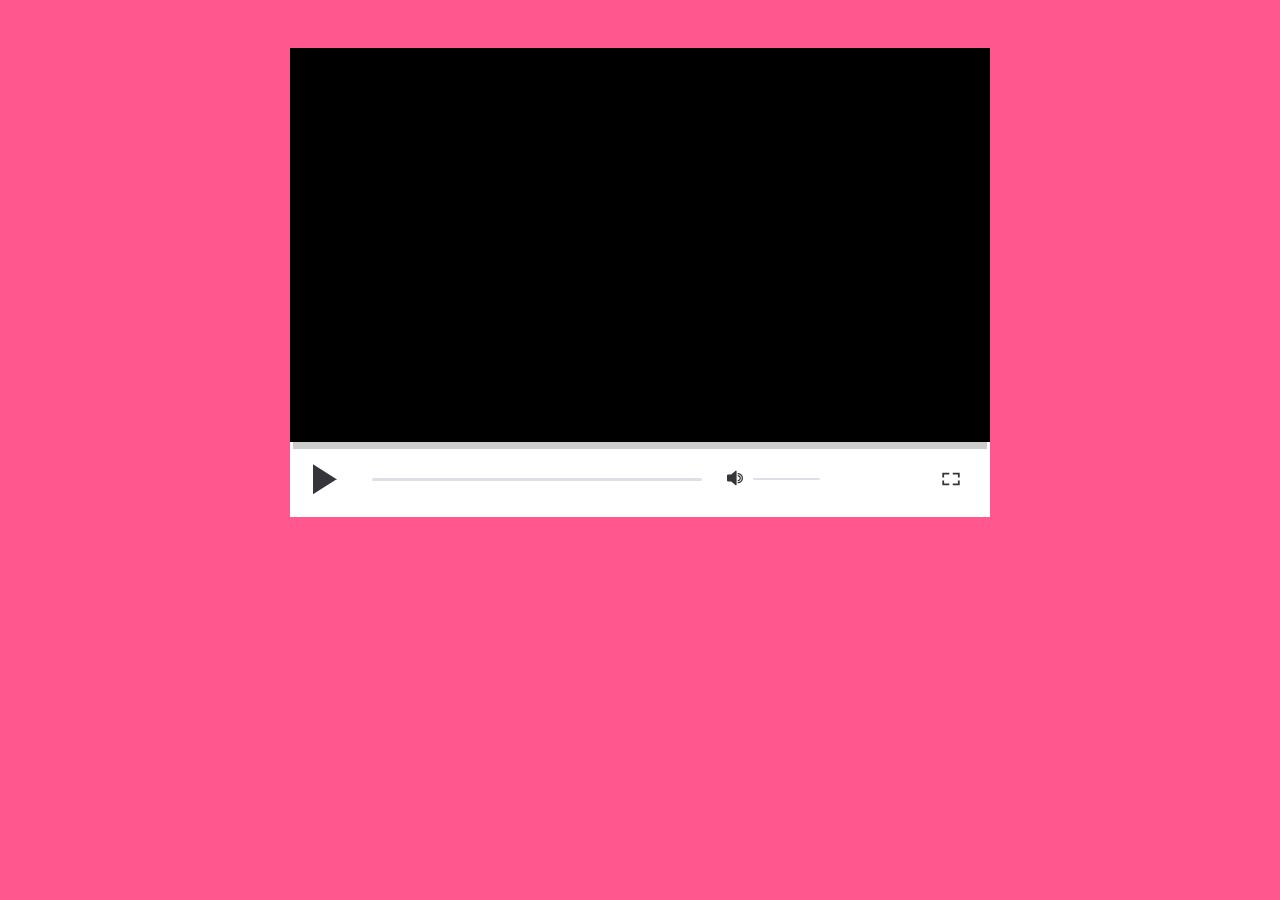
==== test.html @ b96ee9ae "add new files test video controls (codepen link)" ====
<!DOCTYPE html>
<html lang="en">
<head>
	<meta charset="UTF-8">
	<meta http-equiv="X-UA-Compatible" content="IE=edge">
	<meta name="viewport" content="width=device-width, initial-scale=1.0">
	<link rel="stylesheet" href="css/test.css">
	<title>Document</title>
</head>
<body>
	<div class='player-container'>
		<div class='player'>
		<video id='video' src='https://player.vimeo.com/external/271851475.sd.mp4?s=1a5c9b2541b420c133ded968b7c042fda26a8c0e&profile_id=165' autoplay playsinline></video>
			<div class='play-btn-big'></div>
		</div>

		<div class='controls'>
			
			
			<div class='controls-main'>
				<div class='play-btn paused'></div>
				<div class="time"><span class="time-current"></span><span class="time-total"></span></div>
				<div class='progress'>
					<div class='progress-filled'></div>
				</div>
				<div class='controls-left'>
					<div class='volume'>
						<div class='volume-btn loud'>
							<svg width="16" height="18" viewBox="0 0 26 21" fill="none" xmlns="http://www.w3.org/2000/svg">
								<path d="M6.75497 17.6928H2C0.89543 17.6928 0 16.7973 0 15.6928V8.30611C0 7.20152 0.895431 6.30611 2 6.30611H6.75504L13.9555 0.237289C14.6058 -0.310807 15.6 0.151473 15.6 1.00191V22.997C15.6 23.8475 14.6058 24.3098 13.9555 23.7617L6.75497 17.6928Z" transform="translate(0 0.000518799)" fill="#35363a"/>
								<path id="volume-low" d="M0 9.87787C2.87188 9.87787 5.2 7.66663 5.2 4.93893C5.2 2.21124 2.87188 0 0 0V2C1.86563 2 3.2 3.41162 3.2 4.93893C3.2 6.46625 1.86563 7.87787 0 7.87787V9.87787Z" transform="translate(17.3333 7.44955)" fill="#35363a"/>
								<path id="volume-high" d="M0 16.4631C4.78647 16.4631 8.66667 12.7777 8.66667 8.23157C8.66667 3.68539 4.78647 0 0 0V2C3.78022 2 6.66667 4.88577 6.66667 8.23157C6.66667 11.5773 3.78022 14.4631 0 14.4631V16.4631Z" transform="translate(17.3333 4.15689)" fill="#35363a"/> 
								<path id="volume-off" d="M1.22565 0L0 1.16412L3.06413 4.0744L0 6.98471L1.22565 8.14883L4.28978 5.23853L7.35391 8.14883L8.57956 6.98471L5.51544 4.0744L8.57956 1.16412L7.35391 0L4.28978 2.91031L1.22565 0Z" transform="translate(17.3769 8.31403)" fill="#35363a"/>
							</svg>
						</div>
						<div class='volume-slider'>
							<div class='volume-filled'></div>
						</div>
					</div>
				</div>
				<div class="controls-right">
					<!--<div class='speed'>
						<ul class='speed-list'>
							<li class='speed-item' data-speed='0.5'>0.5x</li>
							<li class='speed-item' data-speed='0.75'>0.77x</li>
							<li class='speed-item' data-speed='1' class='active'>1x</li>
							<li class='speed-item' data-speed='1.5'>1.5x</li>
							<li class='speed-item' data-speed='2'>2x</li>
						</ul>
					</div>-->
					<div class='fullscreen'>
						<svg width="18" height="18" viewBox="0 0 30 22" fill="none" xmlns="http://www.w3.org/2000/svg">
							<path d="M0 0V-1.5H-1.5V0H0ZM0 18H-1.5V19.5H0V18ZM26 18V19.5H27.5V18H26ZM26 0H27.5V-1.5H26V0ZM1.5 6.54545V0H-1.5V6.54545H1.5ZM0 1.5H10.1111V-1.5H0V1.5ZM-1.5 11.4545V18H1.5V11.4545H-1.5ZM0 19.5H10.1111V16.5H0V19.5ZM24.5 11.4545V18H27.5V11.4545H24.5ZM26 16.5H15.8889V19.5H26V16.5ZM27.5 6.54545V0H24.5V6.54545H27.5ZM26 -1.5H15.8889V1.5H26V-1.5Z" transform="translate(2 2)" fill="#35363a"/>
						</svg>
	</svg>
	</div>
				</div>
		</div>
	</div>
	<script src="js/test.js"></script>
</body>
</html>
---- css/test.css ----
:root {
  --accent: #ff638f;
  /* 	--accent: #d7577e; */
  /*--main: #ffffff;*/
}

body {
  width: 100%;
  height: 100%;
  background: #ff578e;
}

html {
  display: -webkit-box;
  display: -ms-flexbox;
  display: flex;
  -webkit-box-pack: center;
      -ms-flex-pack: center;
          justify-content: center;
  font-family: Comfortaa;
  font-style: normal;
  font-weight: normal;
  line-height: normal;
  font-size: 16px;
  color: var(--main);
}

.player-container {
  padding: 40px;
  max-width: 700px;
  margin: auto;
}

.player {
  width: 100%;
  height: 0;
  padding-bottom: 56.25%;
  -webkit-box-shadow: 0px 10px 0px -3px rgba(0, 0, 0, 0.2);
          box-shadow: 0px 10px 0px -3px rgba(0, 0, 0, 0.2);
  position: relative;
  overflow: hidden;
  background: #000000;
}

.player:-webkit-full-screen {
  padding-bottom: 100vh;
}

.player:-moz-full-screen {
  padding-bottom: 100vh;
}

.player:-ms-fullscreen {
  padding-bottom: 100vh;
}

.player:fullscreen {
  padding-bottom: 100vh;
}

.player:-webkit-full-screen {
  padding-bottom: 100vh;
}

.player:-moz-full-screen {
  padding-bottom: 100vh;
}

.player:-ms-fullscreen {
  padding-bottom: 100vh;
}

.player video {
  width: 100%;
  height: auto;
  position: absolute;
  top: 50%;
  -webkit-transform: translateY(-50%);
          transform: translateY(-50%);
}

.controls {
  padding: 0;
  bottom: -80px;
  width: 100%;
  height: 75px;
  -webkit-box-sizing: border-box;
          box-sizing: border-box;
  background-color: #fff;
  -webkit-transition: all 0.2s ease-in 5s;
  transition: all 0.2s ease-in 5s;
}

.player:hover .controls {
  bottom: 0;
  -webkit-transition: all 0.2s ease-out;
  transition: all 0.2s ease-out;
}

.time {
  display: -webkit-box;
  display: -ms-flexbox;
  display: flex;
  -webkit-box-align: center;
      -ms-flex-align: center;
          align-items: center;
  margin: 0px 12px 0px 20px;
  font-size: 12px;
  line-height: 180px;
  font-weight: 400;
  letter-spacing: 0.025em;
  color: #868d9b;
}

.progress {
  height: 3px;
  width: 50%;
  background: #dde1e7;
  margin: auto;
  border-radius: 6px;
  -webkit-transition: height 0.1s ease-in-out;
  transition: height 0.1s ease-in-out;
}

.progress:hover {
  height: 8px;
}

.progress-filled {
  background: var(--accent);
  width: 0%;
  height: 100%;
  border-radius: 6px;
  -webkit-transition: all 0.1s;
  transition: all 0.1s;
}

.controls-main {
  width: calc(100% - 40px);
  margin: auto;
  height: 100%;
  display: -webkit-box;
  display: -ms-flexbox;
  display: flex;
  -webkit-box-pack: justify;
      -ms-flex-pack: justify;
          justify-content: space-between;
}

.controls-left,
.controls-right {
  -webkit-box-flex: 1;
      -ms-flex: 1;
          flex: 1;
  display: -webkit-box;
  display: -ms-flexbox;
  display: flex;
  -webkit-box-align: center;
      -ms-flex-align: center;
          align-items: center;
}

.controls-left {
  margin-left: 25px;
}

.controls-right {
  margin-right: 10px;
  -webkit-box-pack: end;
      -ms-flex-pack: end;
          justify-content: flex-end;
}

.volume {
  display: -webkit-box;
  display: -ms-flexbox;
  display: flex;
  -webkit-box-align: center;
      -ms-flex-align: center;
          align-items: center;
}

.volume-btn {
  margin-right: 10px;
}

.volume-btn #volume-off,
.volume-btn #volume-high {
  opacity: 0;
}

.volume-btn.loud #volume-high {
  opacity: 1;
}

.volume-btn.muted #volume-off {
  opacity: 1;
}

.volume-btn.muted #volume-high,
.volume-btn.muted #volume-low {
  opacity: 0;
}

.volume-slider {
  height: 2px;
  width: 67px;
  background: #dde1e7;
  border-radius: 6px;
  position: relative;
}

.volume-filled {
  background: var(--main);
  width: 100%;
  height: 100%;
  border-radius: 6px;
  -webkit-transition: width 0.2s ease-in-out;
  transition: width 0.2s ease-in-out;
}

.volume-filled:hover,
.play-btn:hover.play-btn:before,
.play-btn:hover.play-btn:after {
  background: var(--accent);
}

.play-btn {
  width: 30px;
  height: 30px;
  position: relative;
  margin: auto;
  -webkit-transform: rotate(-90deg) scale(0.8);
          transform: rotate(-90deg) scale(0.8);
  transition: -webkit-clip-path 0.3s ease-in 0.1s, shape-inside 0.3s ease-in 0.1s, transform 0.8s cubic-bezier(0.85, -0.25, 0.25, 1.425);
}

.play-btn.paused {
  -webkit-transform: rotate(0deg);
          transform: rotate(0deg);
}

.play-btn:before,
.play-btn:after {
  content: "";
  position: absolute;
  background: #35363a;
  width: 100%;
  height: 100%;
  top: 0;
  left: 0;
  -webkit-transition: inherit;
  transition: inherit;
}

.play-btn:before {
  -webkit-clip-path: polygon(0 10%, 100% 10%, 100% 40%, 0 40%);
  shape-inside: polygon(0 10%, 100% 10%, 100% 40%, 0 40%);
}

.play-btn:after {
  -webkit-clip-path: polygon(0 60%, 100% 60%, 100% 90%, 0 90%);
  shape-inside: polygon(0 60%, 100% 60%, 100% 90%, 0 90%);
}

.play-btn.paused:before {
  -webkit-clip-path: polygon(10% 0, 90% 51%, 90% 51%, 10% 51%);
  shape-inside: polygon(0 0, 100% 51%, 100% 51%, 0 51%);
}

.play-btn.paused:after {
  -webkit-clip-path: polygon(10% 49.5%, 80% 49.5%, 90% 49.5%, 10% 100%);
  shape-inside: polygon(10% 49.5%, 80% 49.5%, 90% 49.5%, 10% 100%);
}

button:focus {
  outline: none;
}

.speed-list {
  list-style: none;
  margin: 0;
  padding: 0;
  display: -webkit-box;
  display: -ms-flexbox;
  display: flex;
  margin-right: 20px;
  text-align: center;
}

.speed-list li {
  color: var(--main);
  padding: 5px;
  cursor: default;
}

.speed-list li:hover,
.speed-list li.active {
  color: var(--accent);
  font-weight: bold;
}

.fullscreen {
  display: -webkit-box;
  display: -ms-flexbox;
  display: flex;
  -webkit-box-pack: center;
      -ms-flex-pack: center;
          justify-content: center;
}
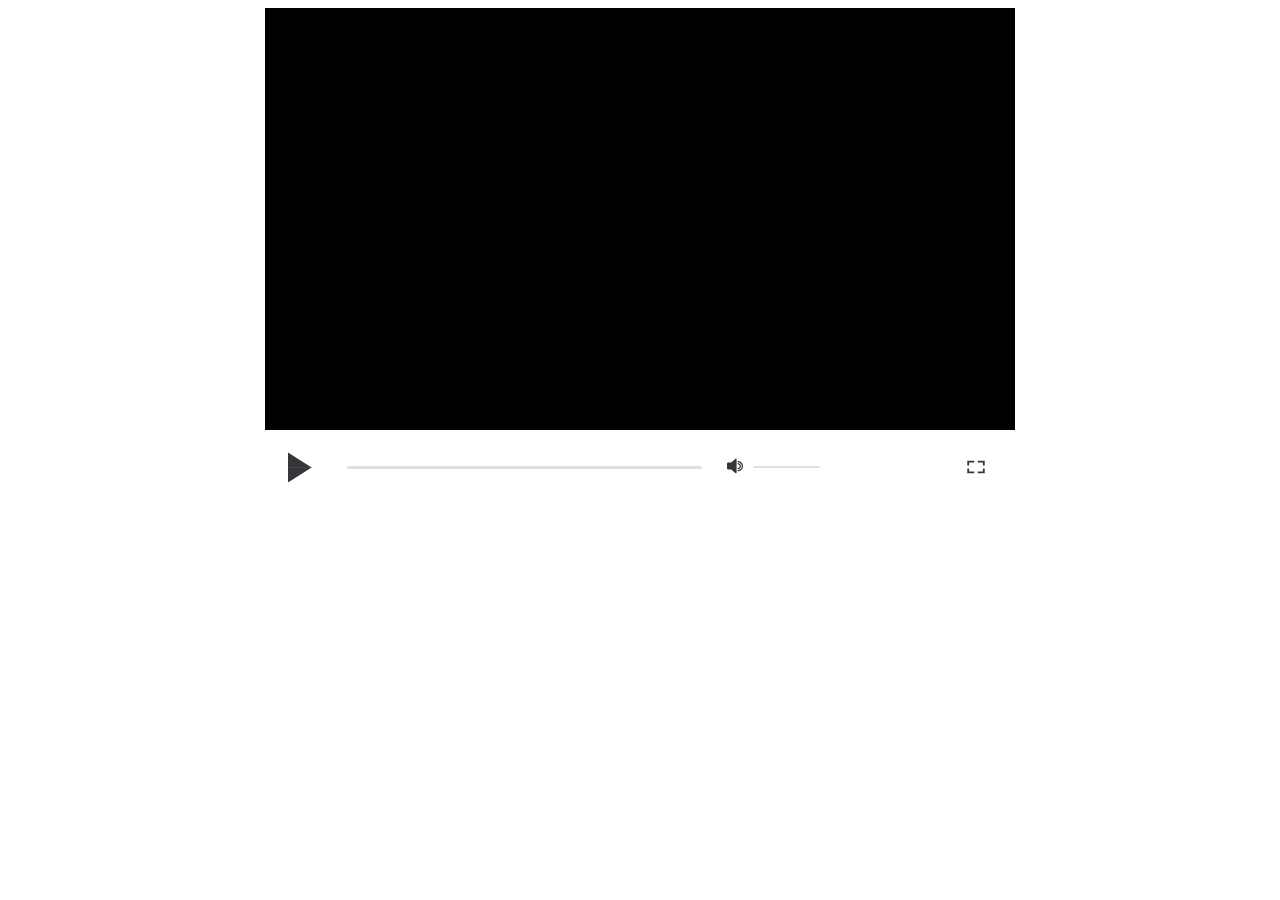
==== commit 9952e6f9: "html. css. js block_3 (right) video custom control" ====
--- a/test.html
+++ b/test.html
@@ -10,13 +10,14 @@
 <body>
 	<div class='player-container'>
 		<div class='player'>
-		<video id='video' src='https://player.vimeo.com/external/271851475.sd.mp4?s=1a5c9b2541b420c133ded968b7c042fda26a8c0e&profile_id=165' autoplay playsinline></video>
+			<video id='video' autoplay playsinline>
+				<source src="videos/mau.webm" type="video/webm">
+				<source src="videos/mau.mp4" type="video/mp4">
+			</video>
 			<div class='play-btn-big'></div>
 		</div>
 
 		<div class='controls'>
-			
-			
 			<div class='controls-main'>
 				<div class='play-btn paused'></div>
 				<div class="time"><span class="time-current"></span><span class="time-total"></span></div>
@@ -52,9 +53,9 @@
 						<svg width="18" height="18" viewBox="0 0 30 22" fill="none" xmlns="http://www.w3.org/2000/svg">
 							<path d="M0 0V-1.5H-1.5V0H0ZM0 18H-1.5V19.5H0V18ZM26 18V19.5H27.5V18H26ZM26 0H27.5V-1.5H26V0ZM1.5 6.54545V0H-1.5V6.54545H1.5ZM0 1.5H10.1111V-1.5H0V1.5ZM-1.5 11.4545V18H1.5V11.4545H-1.5ZM0 19.5H10.1111V16.5H0V19.5ZM24.5 11.4545V18H27.5V11.4545H24.5ZM26 16.5H15.8889V19.5H26V16.5ZM27.5 6.54545V0H24.5V6.54545H27.5ZM26 -1.5H15.8889V1.5H26V-1.5Z" transform="translate(2 2)" fill="#35363a"/>
 						</svg>
-	</svg>
-	</div>
+					</div>
 				</div>
+			</div>
 		</div>
 	</div>
 	<script src="js/test.js"></script>
--- a/css/test.css
+++ b/css/test.css
@@ -4,30 +4,8 @@
   /*--main: #ffffff;*/
 }
 
-body {
-  width: 100%;
-  height: 100%;
-  background: #ff578e;
-}
-
-html {
-  display: -webkit-box;
-  display: -ms-flexbox;
-  display: flex;
-  -webkit-box-pack: center;
-      -ms-flex-pack: center;
-          justify-content: center;
-  font-family: Comfortaa;
-  font-style: normal;
-  font-weight: normal;
-  line-height: normal;
-  font-size: 16px;
-  color: var(--main);
-}
-
 .player-container {
-  padding: 40px;
-  max-width: 700px;
+  max-width: 750px;
   margin: auto;
 }
 
@@ -35,8 +13,6 @@
   width: 100%;
   height: 0;
   padding-bottom: 56.25%;
-  -webkit-box-shadow: 0px 10px 0px -3px rgba(0, 0, 0, 0.2);
-          box-shadow: 0px 10px 0px -3px rgba(0, 0, 0, 0.2);
   position: relative;
   overflow: hidden;
   background: #000000;
